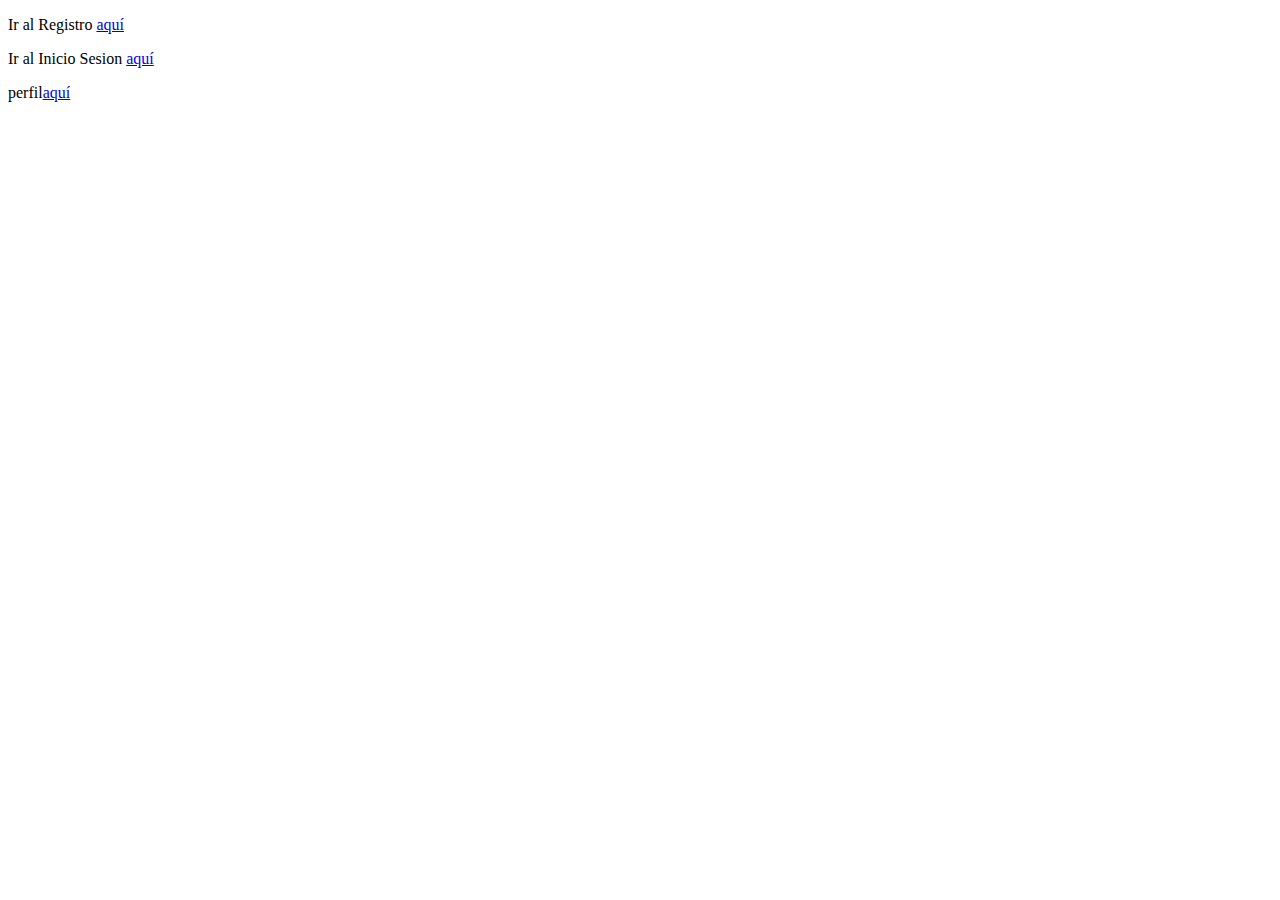
==== target/classes/static/index.html @ c15eda3c "nuevo commit a la rama main" ====
<!DOCTYPE html>
<html lang="es" xmlns:th="http://www.thymeleaf.org">
<head>
  <title>Inicio</title>
  <meta http-equiv="Content-Type" content="text/html; charset=UTF-8"/>
</head>
<body>
  <p>Ir al Registro <a href="/registro">aqu&iacute;</a></p>
  <p>Ir al Inicio Sesion <a href="/login">aqu&iacute;</a></p>
  <p>perfil<a href="/perfil">aqu&iacute;</a></p>
</body>
</html>
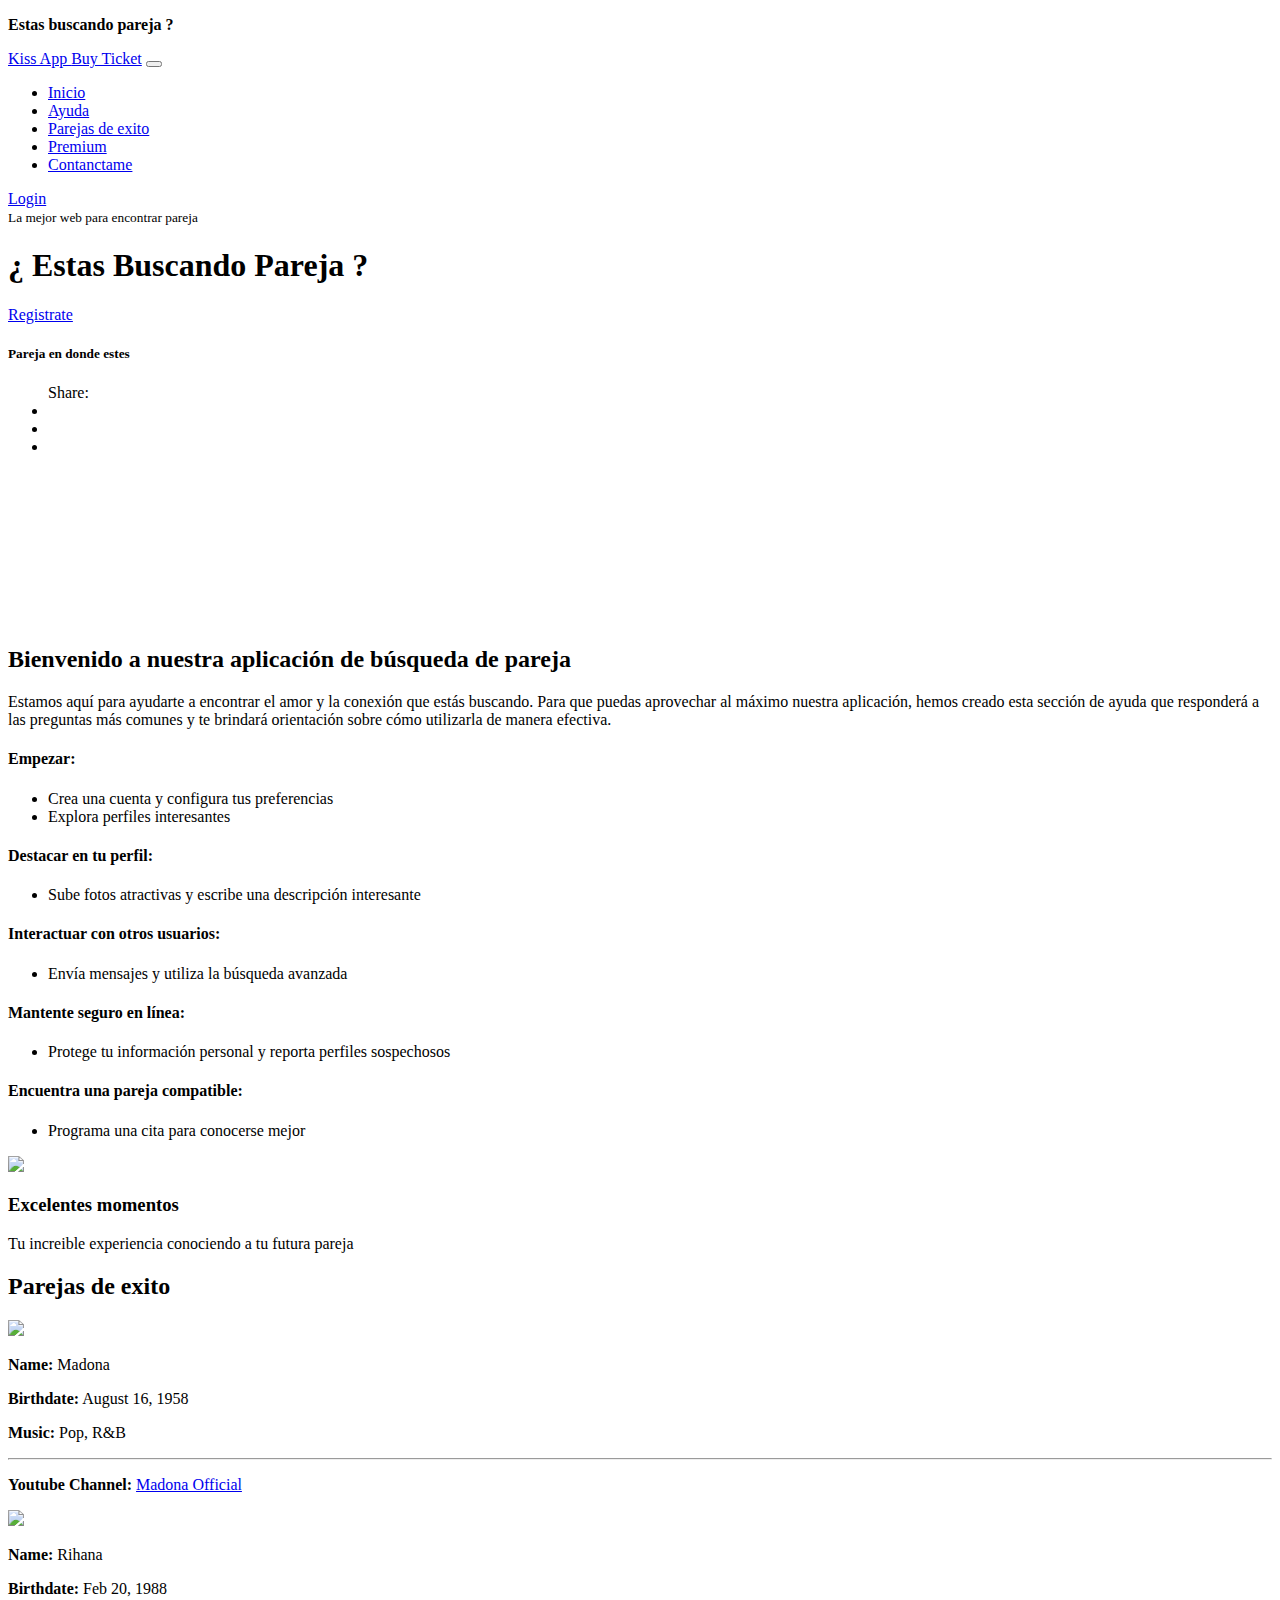
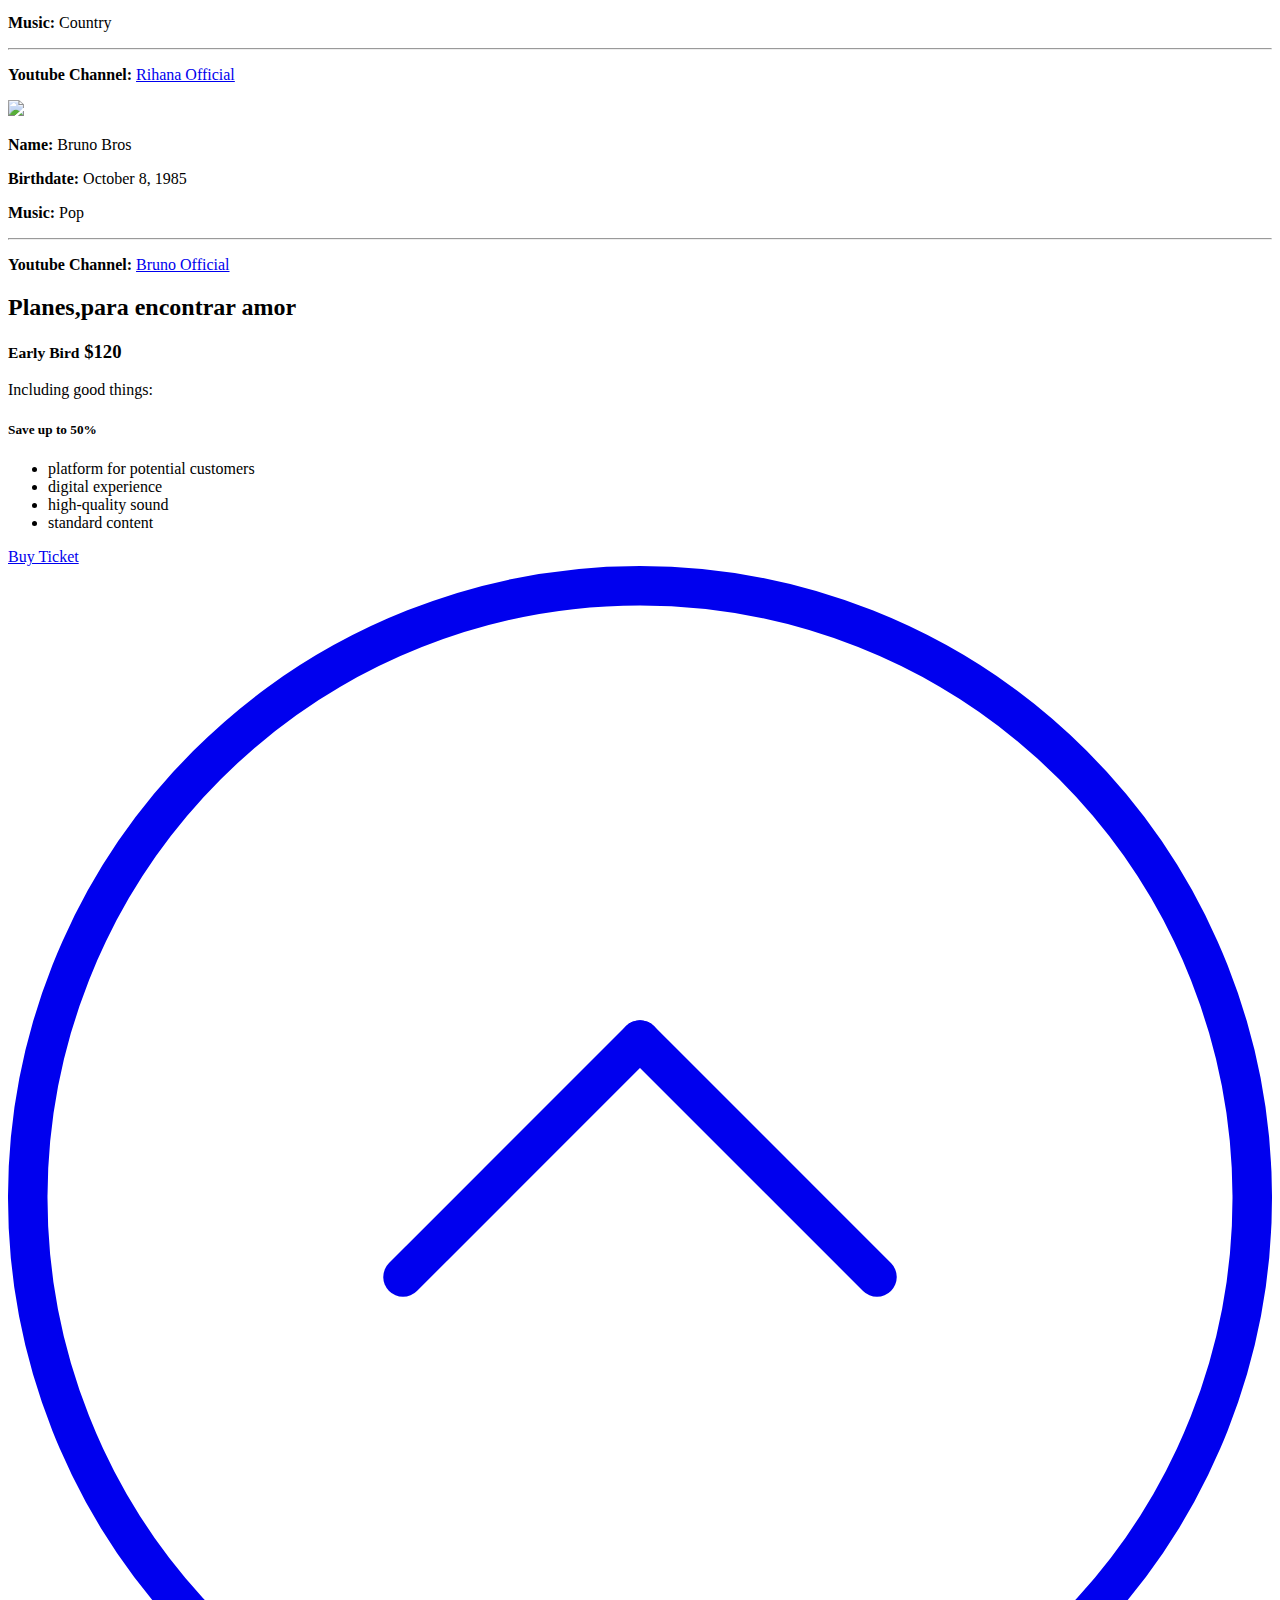
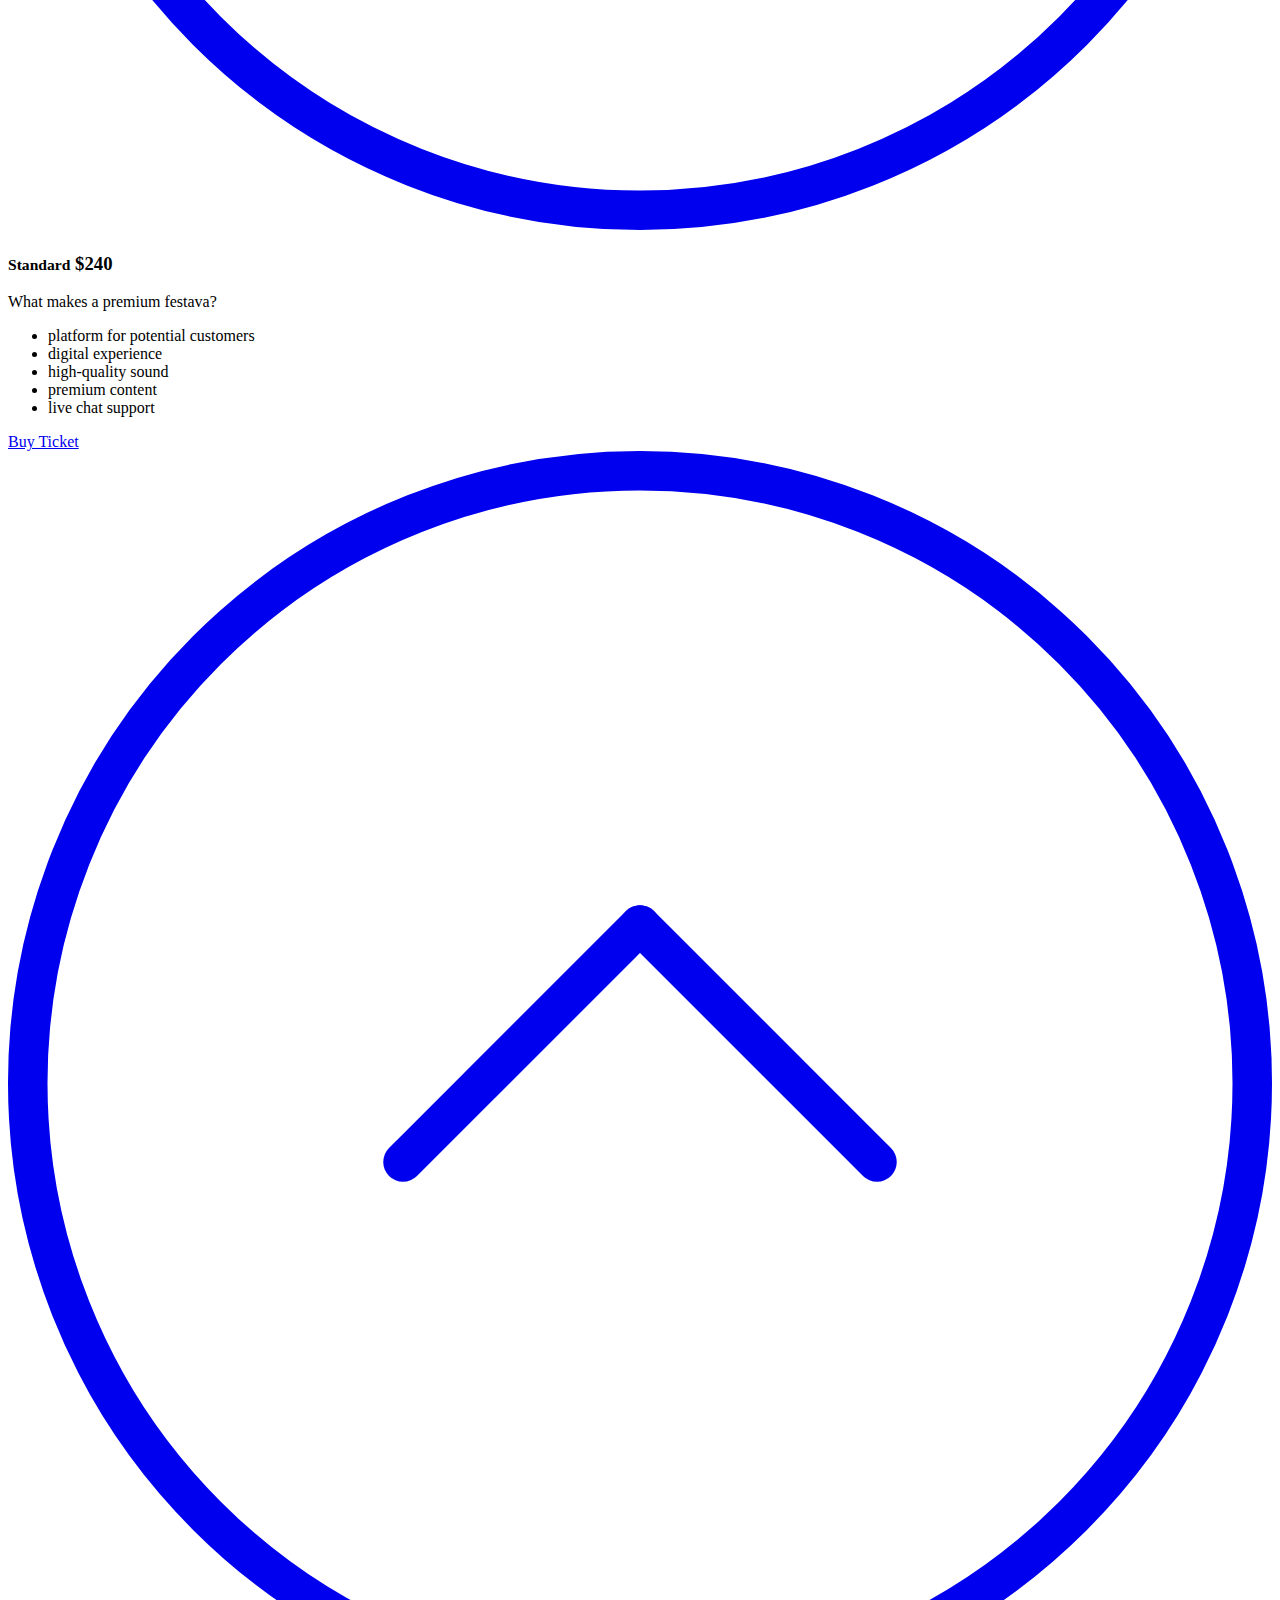
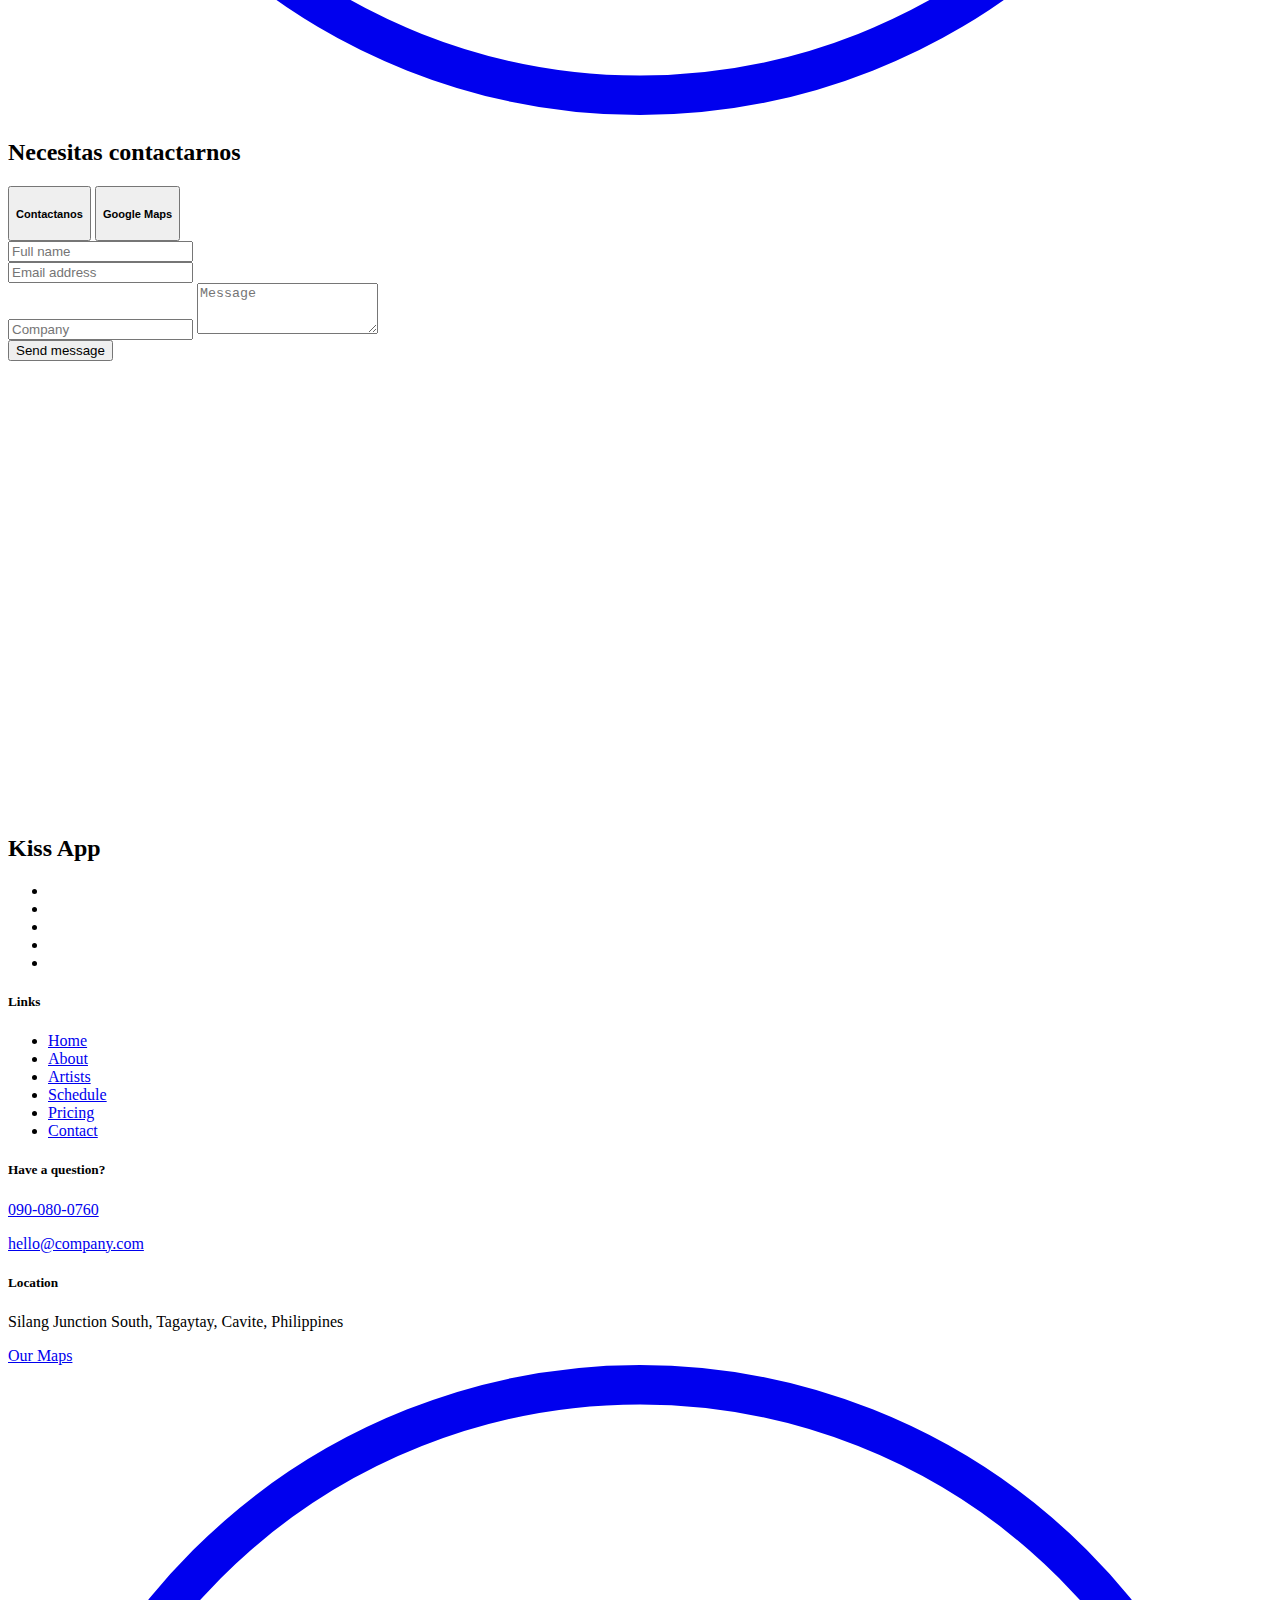
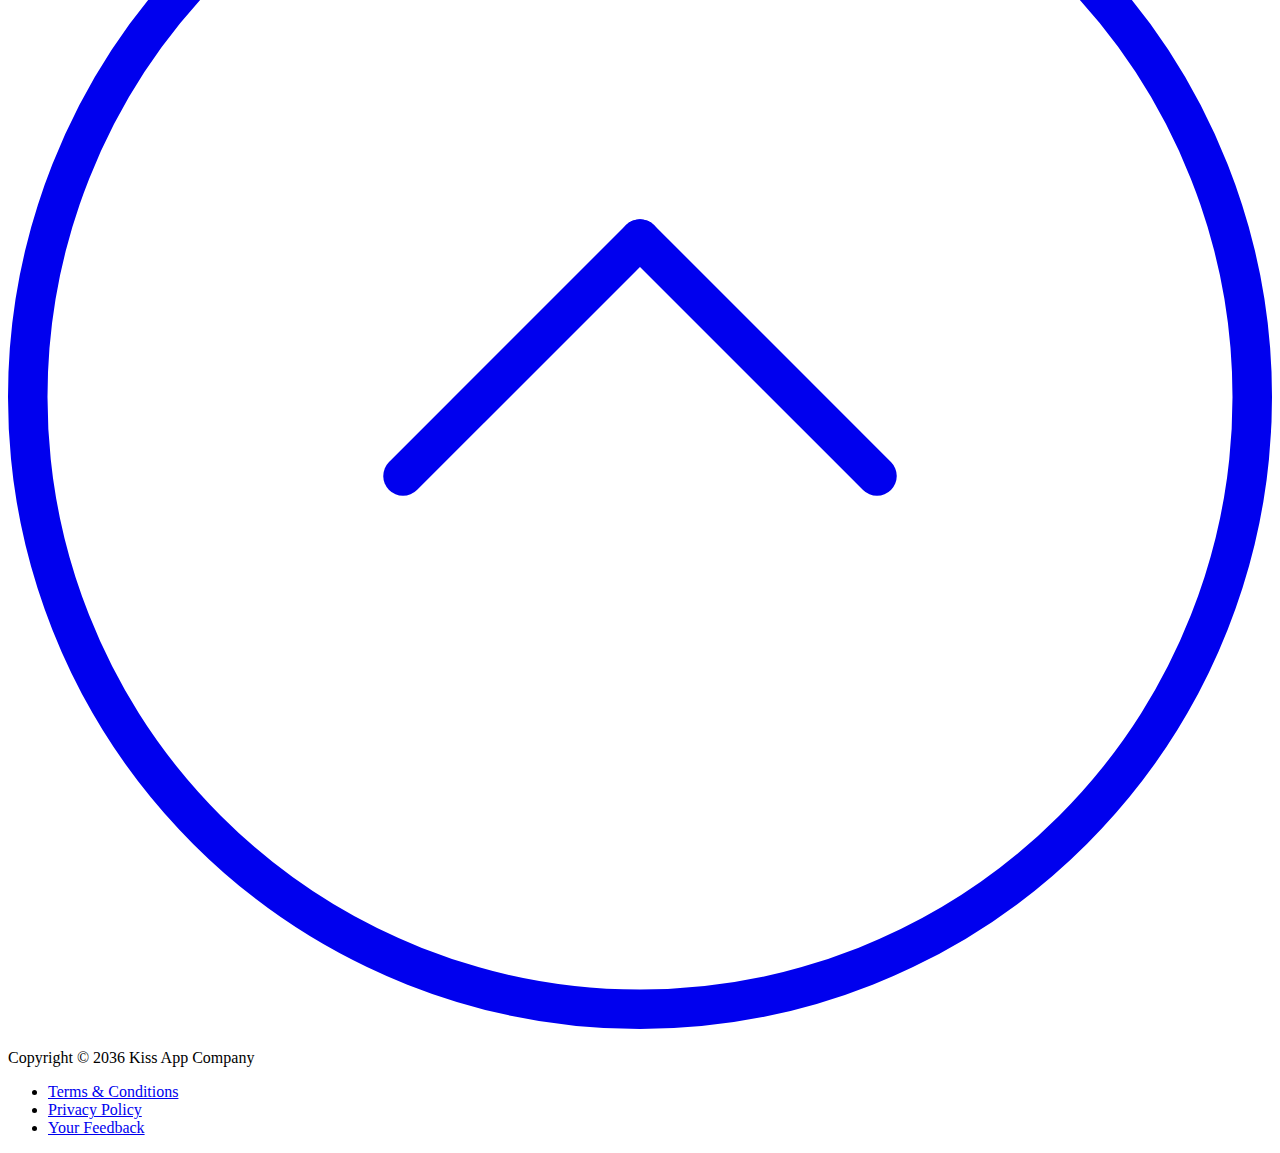
==== commit ef684a42: "aliminando y poniendo nuevos archivos con login" ====
--- a/target/classes/static/index.html
+++ b/target/classes/static/index.html
@@ -1,12 +1,637 @@
-<!DOCTYPE html>
-<html lang="es" xmlns:th="http://www.thymeleaf.org">
-<head>
-  <title>Inicio</title>
-  <meta http-equiv="Content-Type" content="text/html; charset=UTF-8"/>
-</head>
-<body>
-  <p>Ir al Registro <a href="/registro">aqu&iacute;</a></p>
-  <p>Ir al Inicio Sesion <a href="/login">aqu&iacute;</a></p>
-  <p>perfil<a href="/perfil">aqu&iacute;</a></p>
-</body>
+<!DOCTYPE html>
+<html lang="es" xmlns:th="http://www.thymeleaf.org">
+<head>
+    <meta charset="utf-8">
+    <meta name="viewport" content="width=device-width, initial-scale=1, shrink-to-fit=no">
+    <meta http-equiv="Cache-Control" content="no-cache" />
+    <meta http-equiv="Pragma" content="no-cache" />
+
+
+    <meta name="description" content="">
+    <meta name="author" content="">
+
+    <title>Kiss App - Bootstrap 5 CSS Template</title>
+
+    <!-- CSS FILES -->
+    <link rel="preconnect" href="https://fonts.googleapis.com">
+    <link rel="preconnect" href="https://fonts.gstatic.com" crossorigin>
+    <link href="https://fonts.googleapis.com/css2?family=Outfit:wght@100;200;400;700&display=swap" rel="stylesheet">
+    <link rel="stylesheet" href="css/bootstrap2.min.css"/>
+    <link rel="stylesheet" href="css/bootstrap-icons2.css"/>
+    <link rel="stylesheet" href="css/index.css"/>
+</head>
+
+<body>
+
+    <main>
+
+        <header class="site-header">
+            <div class="container">
+                <div class="row">
+
+                    <div class="col-lg-12 col-12 d-flex flex-wrap">
+                        <p class="d-flex me-4 mb-0">
+                            <i class="bi-person custom-icon me-2"></i>
+                            <strong class="text-dark">Estas buscando pareja ?</strong>
+                        </p>
+                    </div>
+
+                </div>
+            </div>
+        </header>
+
+
+        <nav class="navbar navbar-expand-lg">
+            <div class="container">
+                <a class="navbar-brand" href="index.html">
+                    Kiss App
+                </a>
+
+                <a href="ticket.html" class="btn custom-btn d-lg-none ms-auto me-4">Buy Ticket</a>
+
+                <button class="navbar-toggler" type="button" data-bs-toggle="collapse" data-bs-target="#navbarNav"
+                    aria-controls="navbarNav" aria-expanded="false" aria-label="Toggle navigation">
+                    <span class="navbar-toggler-icon"></span>
+                </button>
+
+                <div class="collapse navbar-collapse" id="navbarNav">
+                    <ul class="navbar-nav align-items-lg-center ms-auto me-lg-5">
+                        <li class="nav-item">
+                            <a class="nav-link click-scroll" href="#section_1">Inicio</a>
+                        </li>
+
+                        <li class="nav-item">
+                            <a class="nav-link click-scroll" href="#section_2">Ayuda</a>
+                        </li>
+
+                        <li class="nav-item">
+                            <a class="nav-link click-scroll" href="#section_3">Parejas de exito</a>
+                        </li>
+
+                        <li class="nav-item">
+                            <a class="nav-link click-scroll" href="#section_4">Premium</a>
+                        </li>
+
+                        <li class="nav-item">
+                            <a class="nav-link click-scroll" href="#section_5">Contanctame</a>
+                        </li>
+                    </ul>
+
+                    <a href="/login" class="btn custom-btn d-lg-block d-none">Login</a>
+                </div>
+            </div>
+        </nav>
+
+
+        <section class="hero-section" id="section_1">
+            <div class="section-overlay"></div>
+
+            <div class="container d-flex justify-content-center align-items-center">
+                <div class="row">
+
+                    <div class="col-12 mt-auto mb-5 text-center">
+                        <small>La mejor web para encontrar pareja</small>
+
+                        <h1 class="text-white mb-5">¿ Estas Buscando Pareja ?</h1>
+
+                        <a class="btn custom-btn smoothscroll" href="/registro">Registrate</a>
+                    </div>
+
+                    <div class="col-lg-12 col-12 mt-auto d-flex flex-column flex-lg-row text-center">
+
+
+                        <div class="location-wrap mx-auto py-3 py-lg-0">
+                            <h5 class="text-white">
+                                <i class="custom-icon bi-geo-alt me-2"></i>
+                                Pareja en donde estes
+                            </h5>
+                        </div>
+
+                        <div class="social-share">
+                            <ul class="social-icon d-flex align-items-center justify-content-center">
+                                <span class="text-white me-3">Share:</span>
+
+                                <li class="social-icon-item">
+                                    <a href="#" class="social-icon-link">
+                                        <span class="bi-facebook"></span>
+                                    </a>
+                                </li>
+
+                                <li class="social-icon-item">
+                                    <a href="#" class="social-icon-link">
+                                        <span class="bi-twitter"></span>
+                                    </a>
+                                </li>
+
+                                <li class="social-icon-item">
+                                    <a href="#" class="social-icon-link">
+                                        <span class="bi-instagram"></span>
+                                    </a>
+                                </li>
+                            </ul>
+                        </div>
+                    </div>
+                </div>
+            </div>
+
+            <div class="video-wrap">
+                <video autoplay="" loop="" muted="" class="custom-video" poster="">
+                    <source src="video/pexels-2022395.mp4" type="video/mp4">
+
+                    Your browser does not support the video tag.
+                </video>
+            </div>
+        </section>
+
+
+        <section class="about-section section-padding" id="section_2">
+            <div class="container">
+                <div class="row">
+
+                    <div class="col-lg-6 col-12 mb-4 mb-lg-0 d-flex align-items-center">
+                        <div class="services-info">
+                            <h2 class="text-white mb-4">Bienvenido a nuestra aplicación de búsqueda de pareja </h2>
+
+                            <p class="text-white">Estamos aquí para ayudarte a encontrar el amor y la conexión que estás
+                                buscando. Para que puedas aprovechar al máximo nuestra aplicación, hemos creado esta
+                                sección de ayuda que responderá a las preguntas más comunes y te brindará orientación
+                                sobre cómo utilizarla de manera efectiva.</p>
+
+
+                            <h4 class="text-white">Empezar:</h4>
+                            <ul class="text-white">
+                                <li class="text-white">Crea una cuenta y configura tus preferencias</li>
+                                <li class="text-white">Explora perfiles interesantes</li>
+                            </ul>
+
+                            <h4 class="text-white">Destacar en tu perfil:</h4>
+                            <ul class="text-white">
+                                <li class="text-white">Sube fotos atractivas y escribe una descripción interesante</li>
+                            </ul>
+
+                            <h4 class="text-white" >Interactuar con otros usuarios:</h4>
+                            <ul class="text-white">
+                                <li class="text-white">Envía mensajes y utiliza la búsqueda avanzada</li>
+                            </ul>
+
+                            <h4 class="text-white">Mantente seguro en línea:</h4>
+                            <ul class="text-white">
+                                <li class="text-white">Protege tu información personal y reporta perfiles sospechosos</li>
+                            </ul>
+
+                            <h4 class="text-white">Encuentra una pareja compatible:</h4>
+                            <ul class="text-white">
+                                <li class="text-white">Programa una cita para conocerse mejor</li>
+                            </ul>
+
+                        
+
+
+                        </div>
+                    </div>
+
+                    <div class="col-lg-6 col-12">
+                        <div class="about-text-wrap">
+                            <img src="images/pexels-alexander-suhorucov-6457579.jpg" class="about-image img-fluid">
+
+                            <div class="about-text-info d-flex">
+                                <div class="d-flex">
+                                    <i class="about-text-icon bi-person"></i>
+                                </div>
+
+
+                                <div class="ms-4">
+                                    <h3>Excelentes momentos</h3>
+
+                                    <p class="mb-0">Tu increible experiencia conociendo a tu futura pareja</p>
+                                </div>
+                            </div>
+                        </div>
+                    </div>
+
+                </div>
+            </div>
+        </section>
+
+
+        <section class="artists-section section-padding" id="section_3">
+            <div class="container">
+                <div class="row justify-content-center">
+
+                    <div class="col-12 text-center">
+                        <h2 class="mb-4">Parejas de exito</h2>
+                    </div>
+
+                    <div class="col-lg-5 col-12">
+                        <div class="artists-thumb">
+                            <div class="artists-image-wrap">
+                                <img src="images/artists/joecalih-UmTZqmMvQcw-unsplash.jpg"
+                                    class="artists-image img-fluid">
+                            </div>
+
+                            <div class="artists-hover">
+                                <p>
+                                    <strong>Name:</strong>
+                                    Madona
+                                </p>
+
+                                <p>
+                                    <strong>Birthdate:</strong>
+                                    August 16, 1958
+                                </p>
+
+                                <p>
+                                    <strong>Music:</strong>
+                                    Pop, R&amp;B
+                                </p>
+
+                                <hr>
+
+                                <p class="mb-0">
+                                    <strong>Youtube Channel:</strong>
+                                    <a href="#">Madona Official</a>
+                                </p>
+                            </div>
+                        </div>
+                    </div>
+
+                    <div class="col-lg-5 col-12">
+                        <div class="artists-thumb">
+                            <div class="artists-image-wrap">
+                                <img src="images/artists/abstral-official-bdlMO9z5yco-unsplash.jpg"
+                                    class="artists-image img-fluid">
+                            </div>
+
+                            <div class="artists-hover">
+                                <p>
+                                    <strong>Name:</strong>
+                                    Rihana
+                                </p>
+
+                                <p>
+                                    <strong>Birthdate:</strong>
+                                    Feb 20, 1988
+                                </p>
+
+                                <p>
+                                    <strong>Music:</strong>
+                                    Country
+                                </p>
+
+                                <hr>
+
+                                <p class="mb-0">
+                                    <strong>Youtube Channel:</strong>
+                                    <a href="#">Rihana Official</a>
+                                </p>
+                            </div>
+                        </div>
+
+                        <div class="artists-thumb">
+                            <img src="images/artists/soundtrap-rAT6FJ6wltE-unsplash.jpg"
+                                class="artists-image img-fluid">
+
+                            <div class="artists-hover">
+                                <p>
+                                    <strong>Name:</strong>
+                                    Bruno Bros
+                                </p>
+
+                                <p>
+                                    <strong>Birthdate:</strong>
+                                    October 8, 1985
+                                </p>
+
+                                <p>
+                                    <strong>Music:</strong>
+                                    Pop
+                                </p>
+
+                                <hr>
+
+                                <p class="mb-0">
+                                    <strong>Youtube Channel:</strong>
+                                    <a href="#">Bruno Official</a>
+                                </p>
+                            </div>
+                        </div>
+                    </div>
+
+                </div>
+            </div>
+        </section>
+
+
+
+        <section class="pricing-section section-padding section-bg" id="section_4">
+            <div class="container">
+                <div class="row">
+
+                    <div class="col-lg-8 col-12 mx-auto">
+                        <h2 class="text-center mb-4">Planes,para encontrar amor</h2>
+                    </div>
+
+                    <div class="col-lg-6 col-12">
+                        <div class="pricing-thumb">
+                            <div class="d-flex">
+                                <div>
+                                    <h3><small>Early Bird</small> $120</h3>
+
+                                    <p>Including good things:</p>
+                                </div>
+
+                                <h5 class="pricing-tag ms-auto">Save up to <span>50%</span></h5>
+                            </div>
+
+                            <ul class="pricing-list mt-3">
+                                <li class="pricing-list-item">platform for potential customers</li>
+
+                                <li class="pricing-list-item">digital experience</li>
+
+                                <li class="pricing-list-item">high-quality sound</li>
+
+                                <li class="pricing-list-item">standard content</li>
+                            </ul>
+
+                            <a class="link-fx-1 color-contrast-higher mt-4" href="ticket.html">
+                                <span>Buy Ticket</span>
+                                <svg class="icon" viewBox="0 0 32 32" aria-hidden="true">
+                                    <g fill="none" stroke="currentColor" stroke-linecap="round" stroke-linejoin="round">
+                                        <circle cx="16" cy="16" r="15.5"></circle>
+                                        <line x1="10" y1="18" x2="16" y2="12"></line>
+                                        <line x1="16" y1="12" x2="22" y2="18"></line>
+                                    </g>
+                                </svg>
+                            </a>
+                        </div>
+                    </div>
+
+                    <div class="col-lg-6 col-12 mt-4 mt-lg-0">
+                        <div class="pricing-thumb">
+                            <div class="d-flex">
+                                <div>
+                                    <h3><small>Standard</small> $240</h3>
+
+                                    <p>What makes a premium festava?</p>
+                                </div>
+                            </div>
+
+                            <ul class="pricing-list mt-3">
+                                <li class="pricing-list-item">platform for potential customers</li>
+
+                                <li class="pricing-list-item">digital experience</li>
+
+                                <li class="pricing-list-item">high-quality sound</li>
+
+                                <li class="pricing-list-item">premium content</li>
+
+                                <li class="pricing-list-item">live chat support</li>
+                            </ul>
+
+                            <a class="link-fx-1 color-contrast-higher mt-4" href="ticket.html">
+                                <span>Buy Ticket</span>
+                                <svg class="icon" viewBox="0 0 32 32" aria-hidden="true">
+                                    <g fill="none" stroke="currentColor" stroke-linecap="round" stroke-linejoin="round">
+                                        <circle cx="16" cy="16" r="15.5"></circle>
+                                        <line x1="10" y1="18" x2="16" y2="12"></line>
+                                        <line x1="16" y1="12" x2="22" y2="18"></line>
+                                    </g>
+                                </svg>
+                            </a>
+                        </div>
+                    </div>
+
+                </div>
+            </div>
+        </section>
+
+
+        <section class="contact-section section-padding" id="section_5">
+            <div class="container">
+                <div class="row">
+
+                    <div class="col-lg-8 col-12 mx-auto">
+                        <h2 class="text-center mb-4">Necesitas contactarnos</h2>
+
+                        <nav class="d-flex justify-content-center">
+                            <div class="nav nav-tabs align-items-baseline justify-content-center" id="nav-tab"
+                                role="tablist">
+                                <button class="nav-link active" id="nav-ContactForm-tab" data-bs-toggle="tab"
+                                    data-bs-target="#nav-ContactForm" type="button" role="tab"
+                                    aria-controls="nav-ContactForm" aria-selected="false">
+                                    <h5>Contactanos</h5>
+                                </button>
+
+                                <button class="nav-link" id="nav-ContactMap-tab" data-bs-toggle="tab"
+                                    data-bs-target="#nav-ContactMap" type="button" role="tab"
+                                    aria-controls="nav-ContactMap" aria-selected="false">
+                                    <h5>Google Maps</h5>
+                                </button>
+                            </div>
+                        </nav>
+
+                        <div class="tab-content shadow-lg mt-5" id="nav-tabContent">
+                            <div class="tab-pane fade show active" id="nav-ContactForm" role="tabpanel"
+                                aria-labelledby="nav-ContactForm-tab">
+                                <form class="custom-form contact-form mb-5 mb-lg-0" action="#" method="post"
+                                    role="form">
+                                    <div class="contact-form-body">
+                                        <div class="row">
+                                            <div class="col-lg-6 col-md-6 col-12">
+                                                <input type="text" name="contact-name" id="contact-name"
+                                                    class="form-control" placeholder="Full name" required>
+                                            </div>
+
+                                            <div class="col-lg-6 col-md-6 col-12">
+                                                <input type="email" name="contact-email" id="contact-email"
+                                                    pattern="[^ @]*@[^ @]*" class="form-control"
+                                                    placeholder="Email address" required>
+                                            </div>
+                                        </div>
+
+                                        <input type="text" name="contact-company" id="contact-company"
+                                            class="form-control" placeholder="Company" required>
+
+                                        <textarea name="contact-message" rows="3" class="form-control"
+                                            id="contact-message" placeholder="Message"></textarea>
+
+                                        <div class="col-lg-4 col-md-10 col-8 mx-auto">
+                                            <button type="submit" class="form-control">Send message</button>
+                                        </div>
+                                    </div>
+                                </form>
+                            </div>
+
+                            <div class="tab-pane fade" id="nav-ContactMap" role="tabpanel"
+                                aria-labelledby="nav-ContactMap-tab">
+                                <iframe class="google-map"
+                                    src="https://www.google.com/maps/embed?pb=!1m18!1m12!1m3!1d29974.469402870927!2d120.94861466021855!3d14.106066818082482!2m3!1f0!2f0!3f0!3m2!1i1024!2i768!4f13.1!3m3!1m2!1s0x33bd777b1ab54c8f%3A0x6ecc514451ce2be8!2sTagaytay%2C%20Cavite%2C%20Philippines!5e1!3m2!1sen!2smy!4v1670344209509!5m2!1sen!2smy"
+                                    width="100%" height="450" style="border:0;" allowfullscreen="" loading="lazy"
+                                    referrerpolicy="no-referrer-when-downgrade"></iframe>
+                                <!-- You can easily copy the embed code from Google Maps -> Share -> Embed a map // -->
+                            </div>
+                        </div>
+                    </div>
+
+                </div>
+            </div>
+        </section>
+    </main>
+
+
+    <footer class="site-footer">
+        <div class="site-footer-top">
+            <div class="container">
+                <div class="row">
+
+                    <div class="col-lg-6 col-12">
+                        <h2 class="text-white mb-lg-0">Kiss App</h2>
+                    </div>
+
+                    <div class="col-lg-6 col-12 d-flex justify-content-lg-end align-items-center">
+                        <ul class="social-icon d-flex justify-content-lg-end">
+                            <li class="social-icon-item">
+                                <a href="#" class="social-icon-link">
+                                    <span class="bi-twitter"></span>
+                                </a>
+                            </li>
+
+                            <li class="social-icon-item">
+                                <a href="#" class="social-icon-link">
+                                    <span class="bi-apple"></span>
+                                </a>
+                            </li>
+
+                            <li class="social-icon-item">
+                                <a href="#" class="social-icon-link">
+                                    <span class="bi-instagram"></span>
+                                </a>
+                            </li>
+
+                            <li class="social-icon-item">
+                                <a href="#" class="social-icon-link">
+                                    <span class="bi-youtube"></span>
+                                </a>
+                            </li>
+
+                            <li class="social-icon-item">
+                                <a href="#" class="social-icon-link">
+                                    <span class="bi-pinterest"></span>
+                                </a>
+                            </li>
+                        </ul>
+                    </div>
+                </div>
+            </div>
+        </div>
+
+        <div class="container">
+            <div class="row">
+
+                <div class="col-lg-6 col-12 mb-4 pb-2">
+                    <h5 class="site-footer-title mb-3">Links</h5>
+
+                    <ul class="site-footer-links">
+                        <li class="site-footer-link-item">
+                            <a href="#" class="site-footer-link">Home</a>
+                        </li>
+
+                        <li class="site-footer-link-item">
+                            <a href="#" class="site-footer-link">About</a>
+                        </li>
+
+                        <li class="site-footer-link-item">
+                            <a href="#" class="site-footer-link">Artists</a>
+                        </li>
+
+                        <li class="site-footer-link-item">
+                            <a href="#" class="site-footer-link">Schedule</a>
+                        </li>
+
+                        <li class="site-footer-link-item">
+                            <a href="#" class="site-footer-link">Pricing</a>
+                        </li>
+
+                        <li class="site-footer-link-item">
+                            <a href="#" class="site-footer-link">Contact</a>
+                        </li>
+                    </ul>
+                </div>
+
+                <div class="col-lg-3 col-md-6 col-12 mb-4 mb-lg-0">
+                    <h5 class="site-footer-title mb-3">Have a question?</h5>
+
+                    <p class="text-white d-flex mb-1">
+                        <a href="tel: 090-080-0760" class="site-footer-link">
+                            090-080-0760
+                        </a>
+                    </p>
+
+                    <p class="text-white d-flex">
+                        <a href="mailto:hello@company.com" class="site-footer-link">
+                            hello@company.com
+                        </a>
+                    </p>
+                </div>
+
+                <div class="col-lg-3 col-md-6 col-11 mb-4 mb-lg-0 mb-md-0">
+                    <h5 class="site-footer-title mb-3">Location</h5>
+
+                    <p class="text-white d-flex mt-3 mb-2">
+                        Silang Junction South, Tagaytay, Cavite, Philippines</p>
+
+                    <a class="link-fx-1 color-contrast-higher mt-3" href="#">
+                        <span>Our Maps</span>
+                        <svg class="icon" viewBox="0 0 32 32" aria-hidden="true">
+                            <g fill="none" stroke="currentColor" stroke-linecap="round" stroke-linejoin="round">
+                                <circle cx="16" cy="16" r="15.5"></circle>
+                                <line x1="10" y1="18" x2="16" y2="12"></line>
+                                <line x1="16" y1="12" x2="22" y2="18"></line>
+                            </g>
+                        </svg>
+                    </a>
+                </div>
+            </div>
+        </div>
+
+        <div class="site-footer-bottom">
+            <div class="container">
+                <div class="row">
+
+                    <div class="col-lg-3 col-12 mt-5">
+                        <p class="copyright-text">Copyright © 2036 Kiss App Company</p>
+                    </div>
+
+                    <div class="col-lg-8 col-12 mt-lg-5">
+                        <ul class="site-footer-links">
+                            <li class="site-footer-link-item">
+                                <a href="#" class="site-footer-link">Terms &amp; Conditions</a>
+                            </li>
+
+                            <li class="site-footer-link-item">
+                                <a href="#" class="site-footer-link">Privacy Policy</a>
+                            </li>
+
+                            <li class="site-footer-link-item">
+                                <a href="#" class="site-footer-link">Your Feedback</a>
+                            </li>
+                        </ul>
+                    </div>
+                </div>
+            </div>
+        </div>
+    </footer>
+
+
+
+    <!-- JAVASCRIPT FILES -->
+    <script th:src="@{/js/jquery.min.js}"></script>
+    <script th:src="@{/js/bootstrap.min.js}"></script>
+    <script th:src="@{/js/jquery.sticky.js}"></script>
+    <script th:src="@{/js/click-scroll.js}"></script>
+    <script th:src="@{/js/custom.js}"></script>
+
+
+</body>
+
 </html>